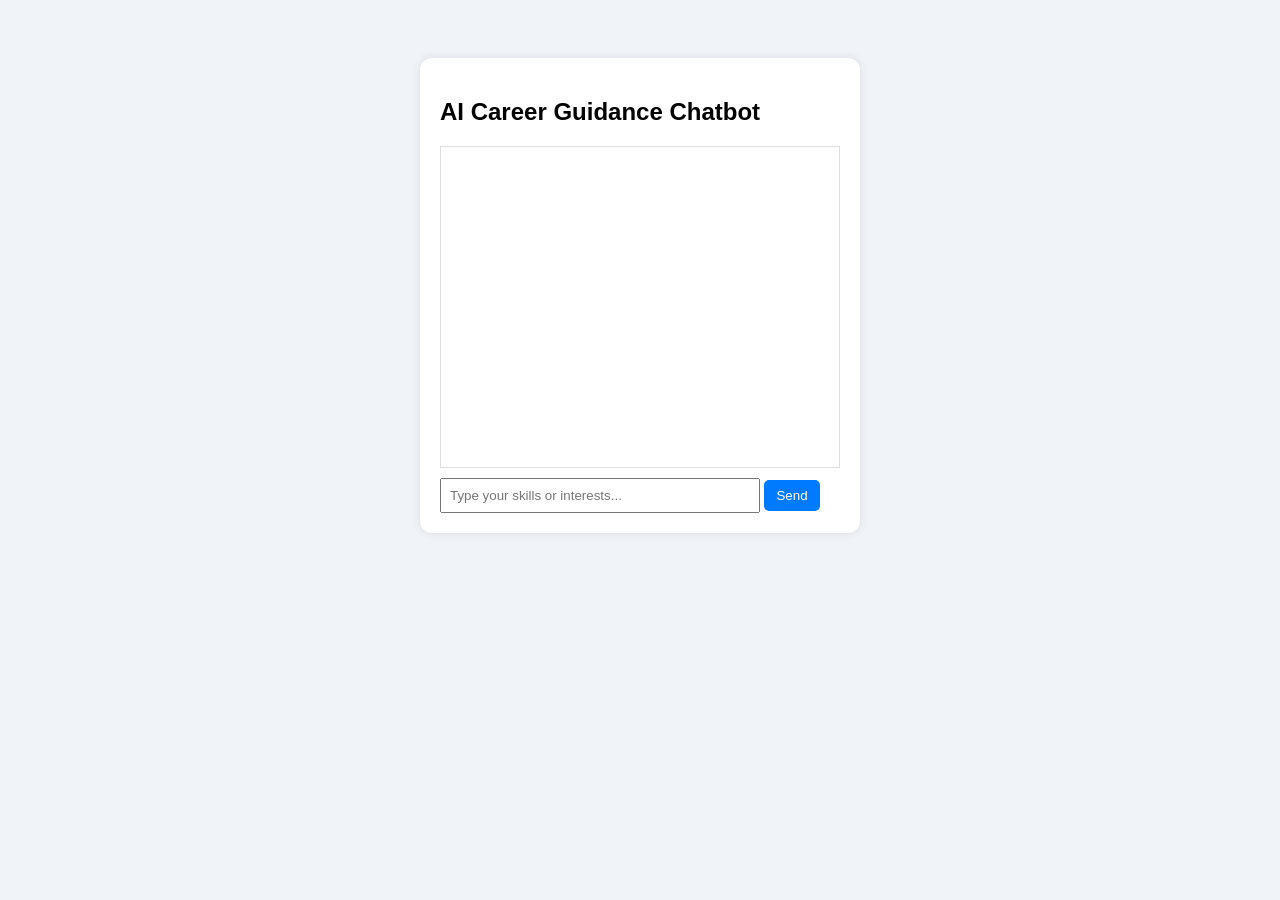
==== templates/index.html @ 4c663d76 "initializd the project" ====
<!DOCTYPE html>
<html lang="en">
<head>
  <meta charset="UTF-8" />
  <title>AI Career Guidance Chatbot</title>
  <link rel="stylesheet" href="/static/style.css" />
</head>
<body>
  <div class="chatbox">
    <h2>AI Career Guidance Chatbot</h2>
    <div id="chatlog"></div>
    <input id="userInput" type="text" placeholder="Type your skills or interests..." />
    <button onclick="sendMessage()">Send</button>
  </div>

  <script>
    async function sendMessage() {
      const input = document.getElementById("userInput");
      const message = input.value;
      input.value = "";

      const chatlog = document.getElementById("chatlog");
      chatlog.innerHTML += `<p><b>You:</b> ${message}</p>`;

      const res = await fetch("/chat", {
        method: "POST",
        headers: { "Content-Type": "application/json" },
        body: JSON.stringify({ message }),
      });

      const data = await res.json();
      chatlog.innerHTML += `<p><b>Bot:</b> ${data.reply.replace(/\n/g, "<br>")}</p>`;
    }
  </script>
</body>
</html>
---- static/style.css ----
body {
  font-family: Arial, sans-serif;
  background: #f0f4f8;
  display: flex;
  justify-content: center;
  padding-top: 50px;
}

.chatbox {
  background: white;
  border-radius: 12px;
  padding: 20px;
  width: 400px;
  box-shadow: 0 0 10px rgba(0,0,0,0.1);
}

#chatlog {
  height: 300px;
  overflow-y: auto;
  margin-bottom: 10px;
  border: 1px solid #ddd;
  padding: 10px;
}

input {
  width: 75%;
  padding: 8px;
}

button {
  padding: 8px 12px;
  background-color: #007bff;
  border: none;
  color: white;
  border-radius: 5px;
  cursor: pointer;
}
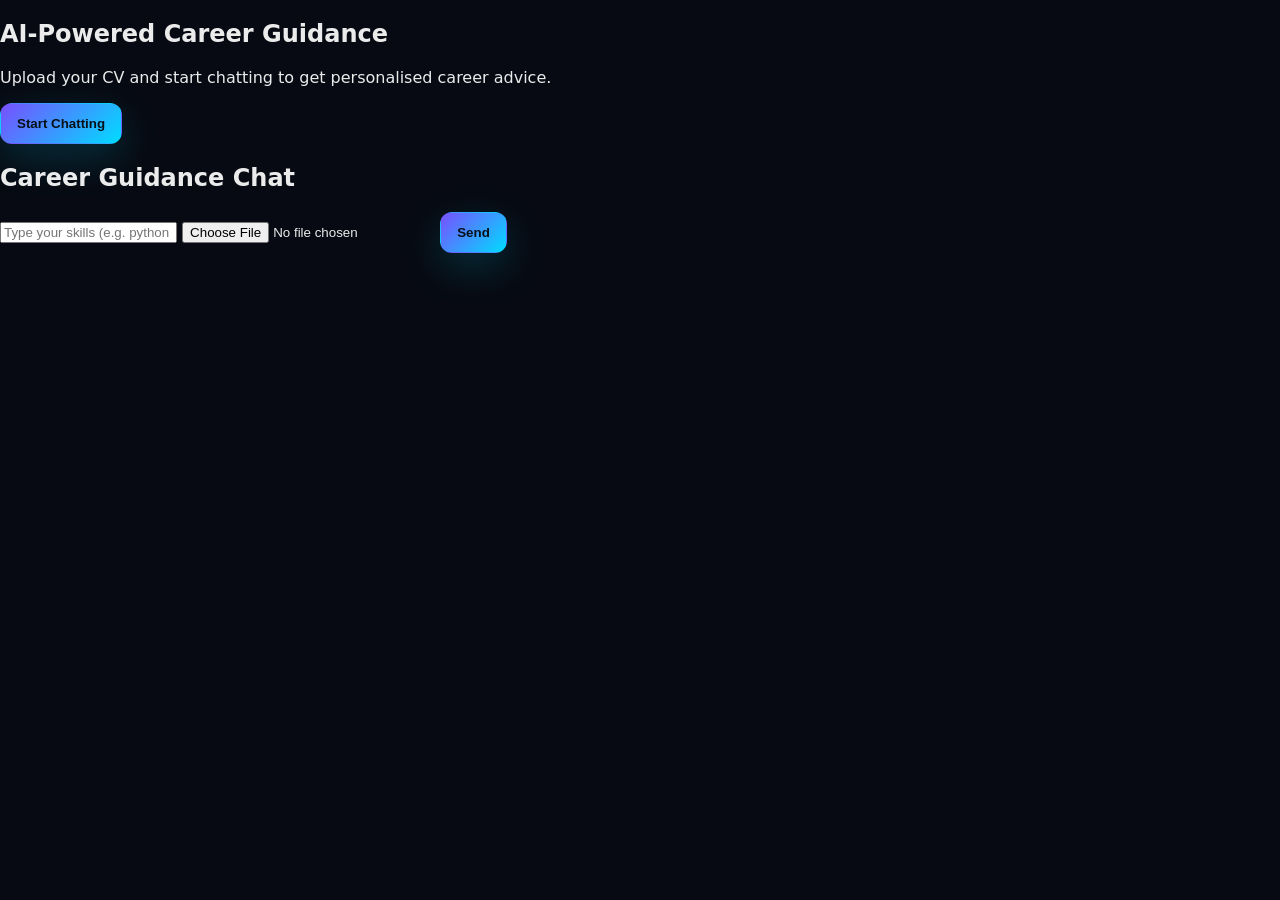
==== commit d82b7d8b: "changed the ui and added basic authentication and added gemini ai api integration" ====
--- a/templates/index.html
+++ b/templates/index.html
@@ -1,36 +1,63 @@
 <!DOCTYPE html>
 <html lang="en">
+
 <head>
   <meta charset="UTF-8" />
-  <title>AI Career Guidance Chatbot</title>
+  <title>AI Career Guidance Platform</title>
   <link rel="stylesheet" href="/static/style.css" />
 </head>
+
 <body>
-  <div class="chatbox">
-    <h2>AI Career Guidance Chatbot</h2>
-    <div id="chatlog"></div>
-    <input id="userInput" type="text" placeholder="Type your skills or interests..." />
-    <button onclick="sendMessage()">Send</button>
-  </div>
+
+  <section class="hero">
+    <h1>AI-Powered Career Guidance</h1>
+    <p>Upload your CV and start chatting to get personalised career advice.</p>
+    <button class="btn primary" onclick="startChat()">Start Chatting</button>
+  </section>
+
+  <section id="chatSection" class="chat-section hidden">
+    <div class="chatbox">
+      <h2>Career Guidance Chat</h2>
+
+      <div id="chatlog"></div>
+
+      <input id="userInput" type="text" placeholder="Type your skills (e.g. python sql)" />
+      <input id="cvFile" type="file" accept=".pdf,.docx" />
+
+      <button class="btn primary" onclick="sendMessage()">Send</button>
+    </div>
+  </section>
 
   <script>
+    function startChat() {
+      document.querySelector(".hero").style.display = "none";
+      document.getElementById("chatSection").classList.remove("hidden");
+    }
+
     async function sendMessage() {
-      const input = document.getElementById("userInput");
-      const message = input.value;
-      input.value = "";
+      const message = document.getElementById("userInput").value;
+      const fileInput = document.getElementById("cvFile");
+      const chatlog = document.getElementById("chatlog");
 
-      const chatlog = document.getElementById("chatlog");
+      const formData = new FormData();
+      formData.append("message", message);
+
+      if (fileInput.files.length > 0) {
+        formData.append("cv", fileInput.files[0]);
+      }
+
       chatlog.innerHTML += `<p><b>You:</b> ${message}</p>`;
 
       const res = await fetch("/chat", {
         method: "POST",
-        headers: { "Content-Type": "application/json" },
-        body: JSON.stringify({ message }),
+        body: formData
       });
 
       const data = await res.json();
-      chatlog.innerHTML += `<p><b>Bot:</b> ${data.reply.replace(/\n/g, "<br>")}</p>`;
+      chatlog.innerHTML += `<p><b>Bot:</b><br>${data.reply.replace(/\n/g, "<br>")}</p>`;
     }
   </script>
+
 </body>
-</html>
+
+</html>
--- a/static/style.css
+++ b/static/style.css
@@ -1,37 +1,660 @@
+:root {
+    --bg: #070A12;
+    --card: rgba(255, 255, 255, 0.06);
+    --card-2: rgba(255, 255, 255, 0.08);
+    --card-border: rgba(255, 255, 255, 0.12);
+    --text: rgba(255, 255, 255, 0.92);
+    --muted: rgba(255, 255, 255, 0.68);
+    --shadow: 0 20px 80px rgba(0, 0, 0, 0.45);
+    --radius: 18px;
+
+    --accentA: rgba(120, 80, 255, 1);
+    --accentB: rgba(0, 220, 255, 1);
+
+    --danger: rgba(255, 90, 120, 1);
+    --success: rgba(60, 220, 150, 1);
+}
+/* =========================
+   Navbar (premium glass)
+========================= */
+.navbar{
+  position: sticky;
+  top: 0;
+  z-index: 50;
+  background: rgba(7,10,18,0.65);
+  backdrop-filter: blur(14px);
+  border-bottom: 1px solid rgba(255,255,255,0.08);
+}
+
+.nav-inner{
+  max-width: 1200px;
+  margin: 0 auto;
+  padding: 14px 20px;
+  display: flex;
+  align-items: center;
+  justify-content: space-between;
+}
+
+.logo{
+  font-weight: 800;
+  letter-spacing: -0.3px;
+  font-size: 18px;
+}
+.logo-accent{
+  text-decoration: none;
+}
+
+.nav-links{
+  display: flex;
+  align-items: center;
+  gap: 16px;
+}
+
+.nav-links a{
+  color: rgba(255,255,255,0.82);
+  text-decoration: none;
+  font-weight: 500;
+  font-size: 14px;
+}
+.nav-links a:hover{
+  color: rgba(255,255,255,1);
+}
+
+/* Small button variant */
+.btn.small{
+  padding: 8px 12px;
+  font-size: 13px;
+}
+
+* {
+    box-sizing: border-box;
+}
+
+html,
 body {
-  font-family: Arial, sans-serif;
-  background: #f0f4f8;
-  display: flex;
-  justify-content: center;
-  padding-top: 50px;
-}
-
-.chatbox {
-  background: white;
-  border-radius: 12px;
-  padding: 20px;
-  width: 400px;
-  box-shadow: 0 0 10px rgba(0,0,0,0.1);
-}
-
-#chatlog {
-  height: 300px;
-  overflow-y: auto;
-  margin-bottom: 10px;
-  border: 1px solid #ddd;
-  padding: 10px;
-}
-
-input {
-  width: 75%;
-  padding: 8px;
-}
-
-button {
-  padding: 8px 12px;
-  background-color: #007bff;
-  border: none;
-  color: white;
-  border-radius: 5px;
-  cursor: pointer;
-}
+    margin: 0;
+    padding: 0;
+    font-family: "Inter", system-ui, -apple-system, Segoe UI, Roboto, Arial, sans-serif;
+    background: var(--bg);
+    color: var(--text);
+}
+
+/* Optional: make links consistent */
+a {
+    color: inherit;
+}
+
+/* =========================
+   Global premium background wrapper
+   Put your page content inside <section class="page"> ... </section>
+========================= */
+.page {
+    position: relative;
+    min-height: calc(100vh - 80px);
+    display: flex;
+    align-items: center;
+    justify-content: center;
+    padding: 64px 20px;
+    background:
+        radial-gradient(1200px 600px at 20% 10%, rgba(120, 80, 255, 0.25), transparent 55%),
+        radial-gradient(900px 500px at 80% 30%, rgba(0, 220, 255, 0.18), transparent 55%),
+        radial-gradient(900px 500px at 70% 80%, rgba(255, 110, 180, 0.14), transparent 55%),
+        var(--bg);
+    overflow: hidden;
+}
+
+.page-bg {
+    position: absolute;
+    inset: 0;
+    pointer-events: none;
+}
+
+.grid-overlay {
+    position: absolute;
+    inset: 0;
+    background-image: linear-gradient(rgba(255, 255, 255, 0.05) 1px, transparent 1px),
+        linear-gradient(90deg, rgba(255, 255, 255, 0.05) 1px, transparent 1px);
+    background-size: 48px 48px;
+    mask-image: radial-gradient(circle at 30% 30%, black 0%, transparent 60%);
+    opacity: 0.25;
+}
+
+.blob {
+    position: absolute;
+    width: 520px;
+    height: 520px;
+    filter: blur(60px);
+    opacity: 0.55;
+    border-radius: 999px;
+}
+
+.blob-1 {
+    left: -160px;
+    top: -140px;
+    background: rgba(120, 80, 255, 0.75);
+}
+
+.blob-2 {
+    right: -200px;
+    bottom: -160px;
+    background: rgba(0, 220, 255, 0.55);
+}
+
+/* =========================
+   Buttons
+========================= */
+.btn {
+    display: inline-flex;
+    align-items: center;
+    justify-content: center;
+    padding: 12px 16px;
+    border-radius: 12px;
+    font-weight: 700;
+    text-decoration: none;
+    transition: transform 0.15s ease, box-shadow 0.15s ease, background 0.15s ease, border 0.15s ease, opacity .15s ease;
+    border: 1px solid transparent;
+    cursor: pointer;
+}
+
+.btn.primary {
+    background: linear-gradient(135deg, var(--accentA), var(--accentB));
+    color: #061018;
+    box-shadow: 0 14px 40px rgba(0, 220, 255, 0.18);
+}
+
+.btn.primary:hover {
+    transform: translateY(-1px);
+    box-shadow: 0 18px 55px rgba(0, 220, 255, 0.22);
+}
+
+.btn.ghost {
+    background: rgba(255, 255, 255, 0.06);
+    border-color: rgba(255, 255, 255, 0.12);
+    color: var(--text);
+}
+
+.btn.ghost:hover {
+    transform: translateY(-1px);
+    background: rgba(255, 255, 255, 0.09);
+}
+
+.btn.block {
+    width: 100%;
+}
+
+/* =========================
+   Cards + forms (login/signup)
+========================= */
+.shell {
+    width: min(1100px, 100%);
+    position: relative;
+    z-index: 1;
+}
+
+.card {
+    background: rgba(255, 255, 255, 0.06);
+    border: 1px solid rgba(255, 255, 255, 0.14);
+    border-radius: var(--radius);
+    box-shadow: var(--shadow);
+    overflow: hidden;
+}
+
+.card-pad {
+    padding: 22px;
+}
+
+.card-title {
+    font-size: 22px;
+    letter-spacing: -0.3px;
+    margin: 0 0 6px;
+}
+
+.card-subtitle {
+    margin: 0 0 18px;
+    color: var(--muted);
+    line-height: 1.5;
+    font-size: 14.5px;
+}
+
+.form {
+    display: grid;
+    gap: 12px;
+}
+
+.input {
+    width: 100%;
+    padding: 12px 12px;
+    border-radius: 12px;
+    border: 1px solid rgba(255, 255, 255, 0.14);
+    background: rgba(0, 0, 0, 0.20);
+    color: var(--text);
+    outline: none;
+}
+
+.input::placeholder {
+    color: rgba(255, 255, 255, 0.45);
+}
+
+.input:focus {
+    border-color: rgba(0, 220, 255, 0.40);
+    box-shadow: 0 0 0 3px rgba(0, 220, 255, 0.10);
+}
+
+.helper-row {
+    display: flex;
+    justify-content: space-between;
+    align-items: center;
+    gap: 10px;
+    flex-wrap: wrap;
+    margin-top: 8px;
+}
+
+.small-link {
+    color: rgba(255, 255, 255, 0.78);
+    text-decoration: none;
+    font-size: 13px;
+    opacity: 0.9;
+}
+
+.small-link:hover {
+    opacity: 1;
+    text-decoration: underline;
+}
+
+/* Flash messages (if your base.html renders them) */
+.flash {
+    padding: 12px 12px;
+    border-radius: 12px;
+    border: 1px solid rgba(255, 255, 255, 0.14);
+    background: rgba(255, 255, 255, 0.06);
+    margin-bottom: 14px;
+    color: rgba(255, 255, 255, 0.9);
+    font-size: 13.5px;
+    line-height: 1.4;
+}
+
+.flash.error {
+    border-color: rgba(255, 90, 120, 0.35);
+    background: rgba(255, 90, 120, 0.10);
+}
+
+.flash.success {
+    border-color: rgba(60, 220, 150, 0.30);
+    background: rgba(60, 220, 150, 0.10);
+}
+
+/* =========================
+   Landing (your existing landing styles, kept)
+========================= */
+.landing {
+    position: relative;
+    min-height: calc(100vh - 80px);
+    display: flex;
+    align-items: center;
+    justify-content: center;
+    padding: 64px 20px;
+    background:
+        radial-gradient(1200px 600px at 20% 10%, rgba(120, 80, 255, 0.25), transparent 55%),
+        radial-gradient(900px 500px at 80% 30%, rgba(0, 220, 255, 0.18), transparent 55%),
+        radial-gradient(900px 500px at 70% 80%, rgba(255, 110, 180, 0.14), transparent 55%),
+        var(--bg);
+    color: var(--text);
+    overflow: hidden;
+}
+
+.landing-bg {
+    position: absolute;
+    inset: 0;
+    pointer-events: none;
+}
+
+.landing-inner {
+    width: min(1150px, 100%);
+    position: relative;
+    display: grid;
+    grid-template-columns: 1.15fr 0.85fr;
+    gap: 42px;
+    align-items: center;
+    z-index: 1;
+}
+
+.pill {
+    display: inline-flex;
+    padding: 10px 14px;
+    border-radius: 999px;
+    background: rgba(255, 255, 255, 0.08);
+    border: 1px solid rgba(255, 255, 255, 0.12);
+    color: var(--muted);
+    font-size: 13px;
+    letter-spacing: 0.2px;
+}
+
+.hero-title {
+    margin: 16px 0 10px;
+    font-size: clamp(34px, 4vw, 54px);
+    line-height: 1.05;
+    letter-spacing: -0.7px;
+}
+
+.hero-highlight {
+    display: block;
+    color: rgba(255, 255, 255, 0.76);
+    font-weight: 600;
+    margin-top: 10px;
+}
+
+.hero-subtitle {
+    margin: 0 0 22px;
+    font-size: 16.5px;
+    color: var(--muted);
+    line-height: 1.6;
+    max-width: 54ch;
+}
+
+.hero-cta {
+    display: flex;
+    gap: 12px;
+    flex-wrap: wrap;
+    margin-bottom: 22px;
+}
+
+.hero-stats {
+    display: flex;
+    gap: 18px;
+    margin-top: 14px;
+    flex-wrap: wrap;
+}
+
+.stat {
+    padding: 12px 14px;
+    border-radius: 14px;
+    background: rgba(255, 255, 255, 0.06);
+    border: 1px solid rgba(255, 255, 255, 0.12);
+}
+
+.stat-num {
+    font-weight: 800;
+    font-size: 16px;
+}
+
+.stat-label {
+    font-size: 12.5px;
+    color: var(--muted);
+    margin-top: 4px;
+}
+
+.preview-card {
+    position: relative;
+    background: rgba(255, 255, 255, 0.06);
+    border: 1px solid rgba(255, 255, 255, 0.14);
+    border-radius: 18px;
+    box-shadow: var(--shadow);
+    overflow: hidden;
+}
+
+.preview-top {
+    display: flex;
+    align-items: center;
+    gap: 8px;
+    padding: 12px 14px;
+    border-bottom: 1px solid rgba(255, 255, 255, 0.10);
+    background: rgba(0, 0, 0, 0.18);
+}
+
+.dot {
+    width: 10px;
+    height: 10px;
+    border-radius: 999px;
+    opacity: 0.9;
+}
+
+.dot.red {
+    background: #ff5f57;
+}
+
+.dot.yellow {
+    background: #febc2e;
+}
+
+.dot.green {
+    background: #28c840;
+}
+
+.preview-title {
+    margin-left: 8px;
+    font-size: 12.5px;
+    color: rgba(255, 255, 255, 0.75);
+}
+
+.preview-body {
+    padding: 16px;
+}
+
+.msg {
+    display: flex;
+    margin: 10px 0;
+}
+
+.msg.user {
+    justify-content: flex-end;
+}
+
+.msg.bot {
+    justify-content: flex-start;
+}
+
+.bubble {
+    max-width: 92%;
+    padding: 12px 12px;
+    border-radius: 14px;
+    line-height: 1.5;
+    font-size: 13.5px;
+}
+
+.msg.user .bubble {
+    background: rgba(120, 80, 255, 0.22);
+    border: 1px solid rgba(120, 80, 255, 0.35);
+}
+
+.msg.bot .bubble {
+    background: rgba(0, 220, 255, 0.12);
+    border: 1px solid rgba(0, 220, 255, 0.20);
+}
+
+.mini-cards {
+    display: flex;
+    gap: 10px;
+    margin-top: 14px;
+    flex-wrap: wrap;
+}
+
+.mini {
+    padding: 8px 10px;
+    font-size: 12px;
+    border-radius: 999px;
+    background: rgba(255, 255, 255, 0.06);
+    border: 1px solid rgba(255, 255, 255, 0.12);
+    color: rgba(255, 255, 255, 0.76);
+}
+
+.floating-badge {
+    position: absolute;
+    padding: 10px 12px;
+    border-radius: 999px;
+    background: rgba(255, 255, 255, 0.08);
+    border: 1px solid rgba(255, 255, 255, 0.14);
+    color: rgba(255, 255, 255, 0.85);
+    font-size: 12.5px;
+    box-shadow: 0 18px 50px rgba(0, 0, 0, 0.25);
+    backdrop-filter: blur(10px);
+    animation: floaty 4.6s ease-in-out infinite;
+}
+
+.badge-1 {
+    top: 22px;
+    right: 22px;
+    animation-delay: 0s;
+}
+
+.badge-2 {
+    bottom: 18px;
+    left: 26px;
+    animation-delay: 1s;
+}
+
+.badge-3 {
+    top: 55%;
+    right: -6px;
+    animation-delay: 2s;
+}
+
+@keyframes floaty {
+
+    0%,
+    100% {
+        transform: translateY(0);
+    }
+
+    50% {
+        transform: translateY(-8px);
+    }
+}
+
+/* =========================
+   Chat page premium UI
+========================= */
+.chat-shell {
+    width: min(1100px, 100%);
+    position: relative;
+    z-index: 1;
+}
+
+.chat-card {
+    background: rgba(255, 255, 255, 0.06);
+    border: 1px solid rgba(255, 255, 255, 0.14);
+    border-radius: 18px;
+    box-shadow: var(--shadow);
+    overflow: hidden;
+}
+
+.chat-top {
+    display: flex;
+    align-items: center;
+    justify-content: space-between;
+    gap: 12px;
+    padding: 14px 16px;
+    border-bottom: 1px solid rgba(255, 255, 255, 0.10);
+    background: rgba(0, 0, 0, 0.18);
+}
+
+.chat-title {
+    display: flex;
+    flex-direction: column;
+    gap: 2px;
+}
+
+.chat-title h2 {
+    margin: 0;
+    font-size: 16px;
+    letter-spacing: -0.2px;
+}
+
+.chat-title p {
+    margin: 0;
+    font-size: 12.5px;
+    color: rgba(255, 255, 255, 0.68);
+}
+
+.chat-box {
+    height: 520px;
+    overflow: auto;
+    padding: 16px;
+}
+
+.message {
+    margin: 10px 0;
+    display: flex;
+    flex-direction: column;
+    gap: 6px;
+}
+
+.message strong {
+    font-size: 12px;
+    color: rgba(255, 255, 255, 0.65);
+}
+
+.message.user {
+    align-items: flex-end;
+}
+
+.message.bot {
+    align-items: flex-start;
+}
+
+.message .bubble {
+    width: fit-content;
+    max-width: min(760px, 92%);
+    padding: 12px 12px;
+    border-radius: 14px;
+    line-height: 1.55;
+    font-size: 13.5px;
+}
+
+.message.user .bubble {
+    background: rgba(120, 80, 255, 0.22);
+    border: 1px solid rgba(120, 80, 255, 0.35);
+}
+
+.message.bot .bubble {
+    background: rgba(0, 220, 255, 0.12);
+    border: 1px solid rgba(0, 220, 255, 0.20);
+}
+
+.chat-form {
+    display: flex;
+    gap: 10px;
+    padding: 14px 16px;
+    border-top: 1px solid rgba(255, 255, 255, 0.10);
+    background: rgba(0, 0, 0, 0.18);
+}
+
+.chat-form input {
+    flex: 1;
+    padding: 12px 12px;
+    border-radius: 12px;
+    border: 1px solid rgba(255, 255, 255, 0.14);
+    background: rgba(0, 0, 0, 0.20);
+    color: var(--text);
+    outline: none;
+}
+
+.chat-form input::placeholder {
+    color: rgba(255, 255, 255, 0.45);
+}
+
+.chat-form input:focus {
+    border-color: rgba(0, 220, 255, 0.40);
+    box-shadow: 0 0 0 3px rgba(0, 220, 255, 0.10);
+}
+
+@media (max-width: 980px) {
+    .landing-inner {
+        grid-template-columns: 1fr;
+    }
+
+    .hero-right {
+        order: 2;
+    }
+
+    .hero-left {
+        order: 1;
+    }
+
+    .badge-3 {
+        display: none;
+    }
+
+    .chat-box {
+        height: 60vh;
+    }
+}
